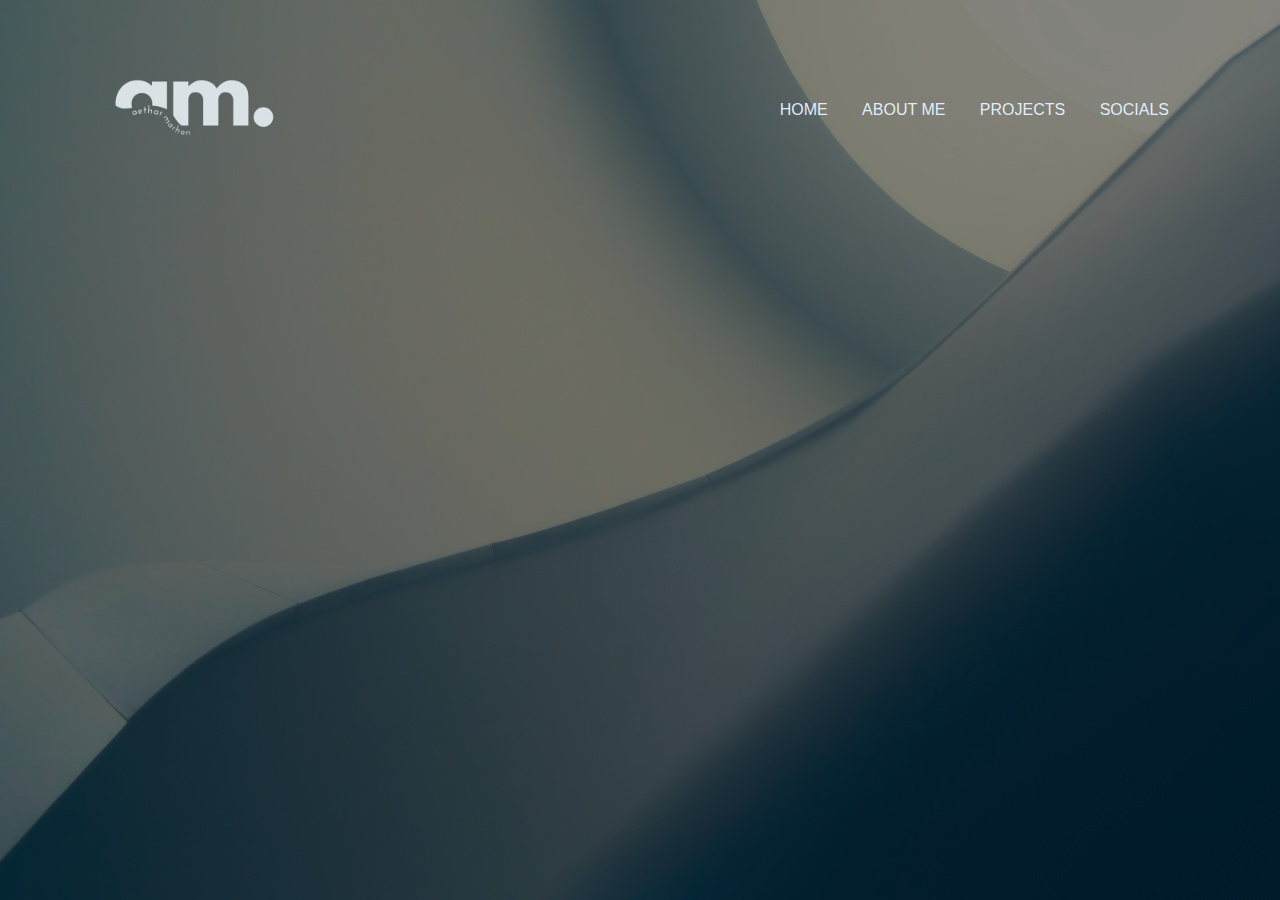
==== projects.html @ 1f9f8101 "Add files via upload" ====
<html>
    <head>
        <title>Aethar Marhon</title>
        <link rel="stylesheet" href="style.css">
    </head>

    <body>
        <div class = "banner">
            <div class="navbar">
                <a href = "index.html">
                    <img src="officlogo.png" class="logo">
                </a>
                <ul>
                    <li><a href="index.html">HOME</a></li>
                    <li><a href="aboutme.html">ABOUT ME</a></li>
                    <li><a href="projects.html">PROJECTS</a></li>
                    <li><a href="socials.html">SOCIALS</a></li>
                </ul>
           
            </div>
---- style.css ----
*{
    margin: 0;
    padding: 0;
    font-family: 'Gill Sans', 'Gill Sans MT', Calibri, 'Trebuchet MS', sans-serif;

}

.banner{
    width: 100%;
    height: 100vh;
    background-image: linear-gradient(rgba(0, 0, 0, 0.483), rgba(0,0,0,0.483)), url(profbg.jpeg);
    background-size: cover;
    background-position: center;
}
.navbar{
    width: 85%;
    margin: auto;
    padding: 10px 0;
    display: flex;
    align-items: center;
    justify-content: space-between;
}
.logo{
    width: 200px;
    cursor: pointer;
}
.navbar ul li{
    list-style: none;
    display: inline-block;
    margin: 0 15px;
    position: relative;
}
.navbar ul li a{
    text-decoration: none;
    color: rgba(227, 242, 255, 0.981);
    text-transform: uppercase;

}
.navbar ul li::after{
    content: '';
    height: 3px;
    width: 0%;
    background: #ffc0c5c4;
    position: absolute;
    left: 0;
    bottom: -10px;
    transition: 0.5s;
}

.navbar ul li:hover::after{
    width: 100%;

}
.content {
    width: 100%;
    position: absolute;
    top: 50%;
    transform: translateY(-50%);
    text-align: center;
    color: azure;

}
.content h1{
    font-size: 80px;
    margin-top: 80px;
    animation: fadeIn 3s;

}
.content p{
    margin: 20px auto;
    font-weight: 150;
    font-size: 20px;
    line-height: 23px;
}
button{
    color: aliceblue;
    text-decoration: none;
    width: 200px;
    padding: 15px 0;
    text-align: center;
    margin: 20px 10px;
    border-radius: 25px;
    font-weight: bold;
    font-size: 15px;
    border: 3px solid #474b6ddd;
    background: transparent;
    cursor: pointer;
    position: relative;
    overflow: hidden;
}

.resumeButton {
    text-decoration: none;
}

.resumeButton:visited { text-decoration: none;     color: aliceblue;
}
.resumeButton:hover { text-decoration: none;      color: aliceblue;
}
.resumeButton:focus { text-decoration: none;    color: aliceblue;
}
.resumeButton:active { text-decoration: none;     color: aliceblue;
}
span{
    text-decoration: none;
    background: rgb(0, 8, 97);
    height: 100%;
    width: 0%;
    border-radius: 25px;
    position: absolute;
    left: 0;
    bottom: 0;
    z-index: -1;
    transition: 0.5s;
}
button:hover span{
    width: 100%;
}
button:hover {
    border: none;
}

.content2{
    width: 100%;
    position: absolute;
    top: 50%;
    transform: translateY(-40%);
    text-align: center;
    color: azure;

}
.content2 h1{
    font-size: 45px;
    margin-top: 10px;
    animation: fadeIn 3s;
}
.content2 p{
    text-decoration: none;
    color: rgba(227, 242, 255, 0.981);
    margin: 15px;
    font-size: 20px;

}
@keyframes fadeIn{
    0% {opacity: 0;}
    100%{opacity: 1;}
}
.pic{
    width: 750px;
    align-items:center;
    animation: fadeIn 3s;
}
.content3 {
    margin-top: 500px;
    text-align: center;
  }
  
  /* Styles for .fa outside of .content3 */
  .fa {
    padding: 25px;
    font-size: 40px;
    width: 30px;
    text-align: center;
    text-decoration: none;
  }
  
  /* Add a hover effect if you want */
  .fa:hover {
    opacity: 0.8;
  }
  
  .fa-google {
    background: #dd4b39;
    color: white;
  }
  /* Set a specific color for each brand */
  .fa-linkedin {
    background: #007bb5;
    color: white;
  }
  
  /* Additional styles for .fa */
  .fa {
    padding: 15px;
    font-size: 40px;
    border-color: black;
    width: 17px;
    text-align: center;
    text-decoration: none;
    border-radius: 25%;
  }
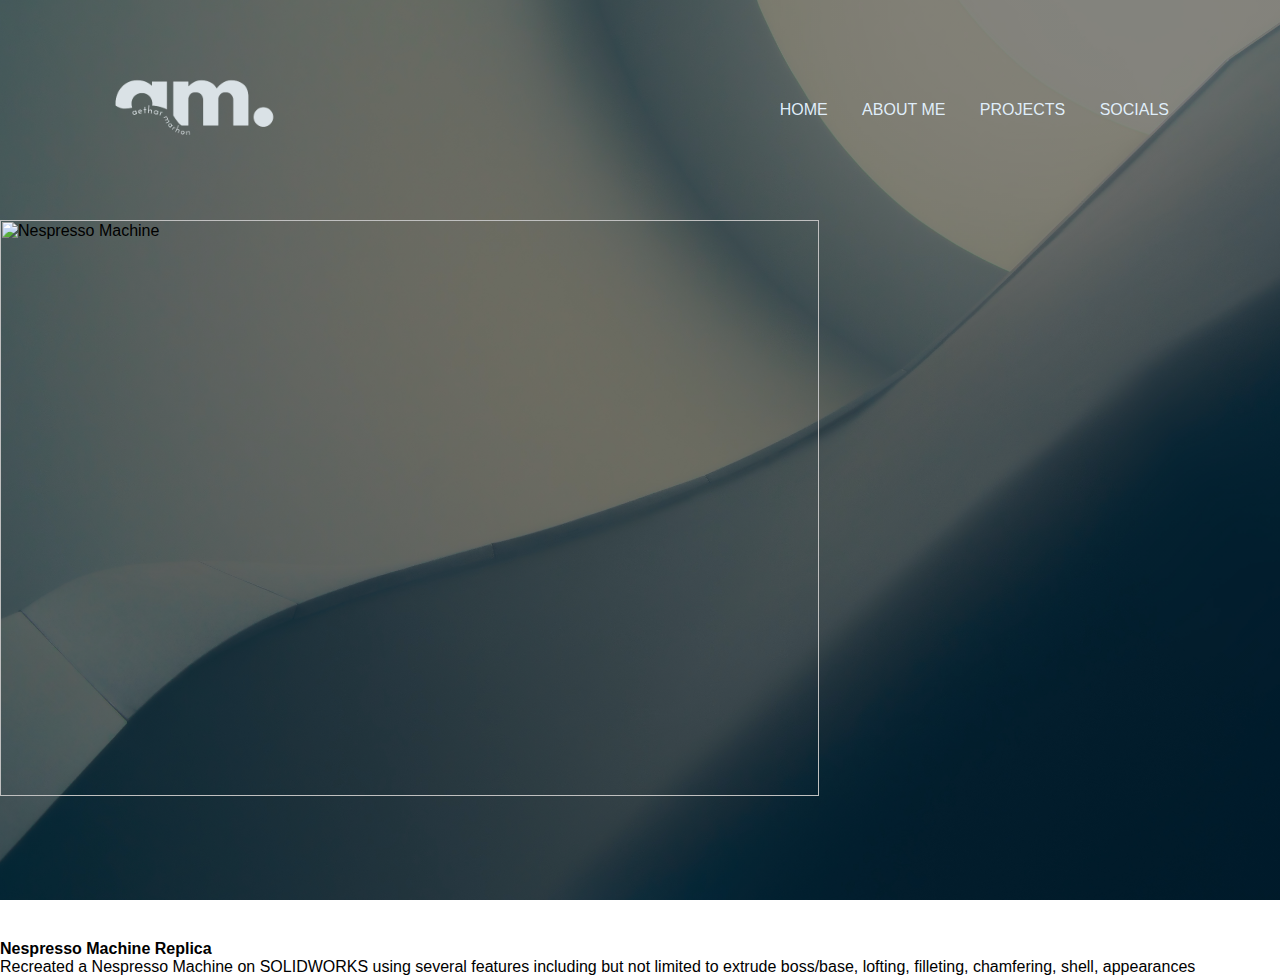
==== commit 3ec97e2d: "Update projects.html" ====
--- a/projects.html
+++ b/projects.html
@@ -17,4 +17,11 @@
                     <li><a href="socials.html">SOCIALS</a></li>
                 </ul>
            
-            </div>+            </div>
+        <div class="container">
+                <img src="Espresso Machine 1.png" alt="Nespresso Machine" style="width:80%;">
+                <div class="text-block">
+                  <h4>Nespresso Machine Replica</h4>
+                  <p>Recreated a Nespresso Machine on SOLIDWORKS using several features including but not limited to extrude boss/base, lofting, filleting, chamfering, shell, appearances</p>
+                </div>
+              </div>
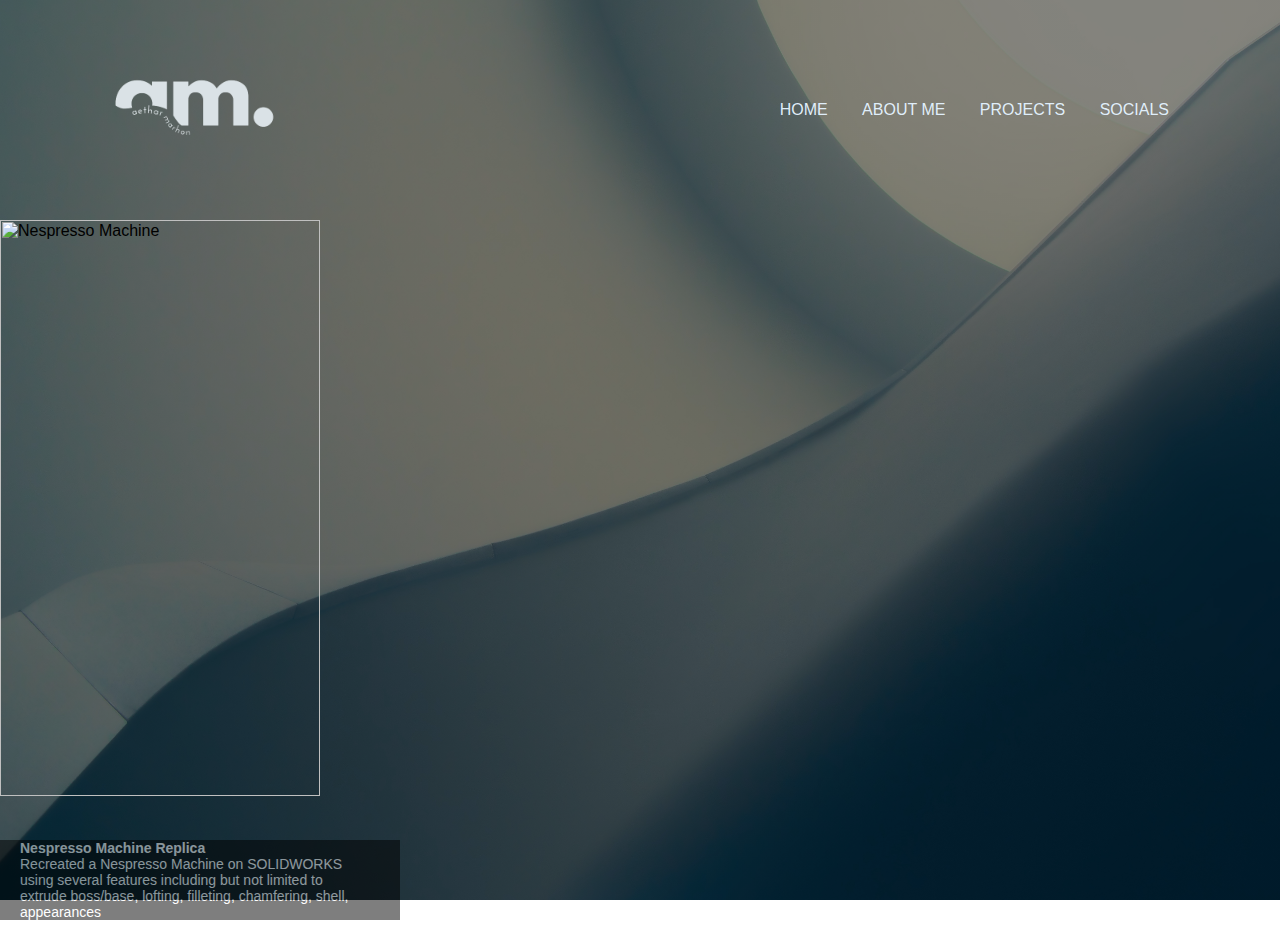
==== commit 6fe423ce: "Update projects.html" ====
--- a/projects.html
+++ b/projects.html
@@ -19,7 +19,7 @@
            
             </div>
         <div class="container">
-                <img src="Espresso Machine 1.png" alt="Nespresso Machine" style="width:80%;">
+                <img src=".Espresso Machine 1.png" alt="Nespresso Machine" style="width:80%;">
                 <div class="text-block">
                   <h4>Nespresso Machine Replica</h4>
                   <p>Recreated a Nespresso Machine on SOLIDWORKS using several features including but not limited to extrude boss/base, lofting, filleting, chamfering, shell, appearances</p>
--- a/style.css
+++ b/style.css
@@ -184,8 +184,57 @@
     padding: 15px;
     font-size: 40px;
     border-color: black;
+    left: 50;
     width: 17px;
     text-align: center;
     text-decoration: none;
     border-radius: 25%;
-  }+  }
+  .footer {
+    position: fixed;
+    bottom: 33;
+    left: 760;
+    width: 20 px;
+    text-align: center;
+    padding: 5px;
+}
+
+/* Style for the Outlook logo */
+.outlook-logo {
+    width: 45px; /* Adjust the size as needed */
+}
+.footer2 {
+    position: fixed;
+    bottom: 20;
+    right: 745px;
+    width: 20 px;
+    text-align: center;
+    padding: 5px;
+}
+
+/* Style for the Outlook logo */
+.github-logo {
+    width: 72px; /* Adjust the size as needed */
+}
+
+  .container {
+    position: relative;
+    width: 500px;
+    border-radius: 20px;
+    border-color: black;
+
+  }
+  
+  /* Bottom right text */
+  .text-block {
+    position: absolute;
+    font-size: 14px;
+    bottom: 20px;
+    right: 100px;
+    background-color: black;
+    opacity: 50%;
+    color: white;
+    font-family: 'Gill Sans', 'Gill Sans MT', Calibri, 'Trebuchet MS', sans-serif;
+    padding-left: 20px;
+    padding-right: 40px;
+  }
